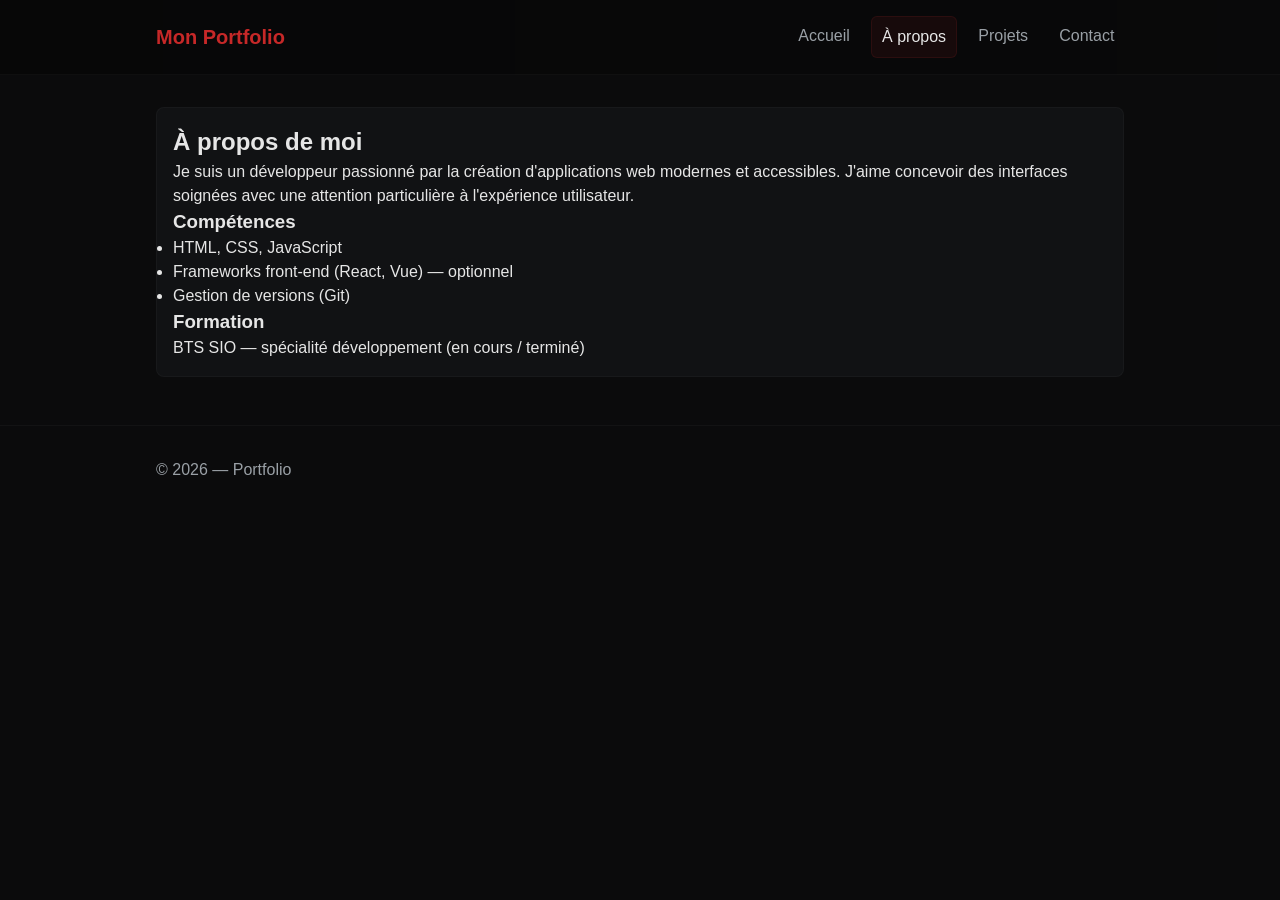
==== about.html @ f5145aec "Ajout du portfolio multipage (sombre/rouge)" ====
<!doctype html>
<html lang="fr">
<head>
  <meta charset="utf-8" />
  <meta name="viewport" content="width=device-width,initial-scale=1" />
  <title>À propos — Portfolio</title>
  <link rel="stylesheet" href="assets/css/style.css">
</head>
<body>
  <header class="site-header">
    <div class="container">
      <h1 class="logo">Mon Portfolio</h1>
      <nav class="main-nav">
        <a href="index.html">Accueil</a>
        <a href="about.html" class="active">À propos</a>
        <a href="projects.html">Projets</a>
        <a href="contact.html">Contact</a>
      </nav>
      <button id="menu-toggle" class="menu-toggle">☰</button>
    </div>
  </header>

  <main class="container">
    <section class="card" style="margin-top:1rem">
      <h2>À propos de moi</h2>
      <p>Je suis un développeur passionné par la création d'applications web modernes et accessibles. J'aime concevoir des interfaces soignées avec une attention particulière à l'expérience utilisateur.</p>

      <h3>Compétences</h3>
      <ul>
        <li>HTML, CSS, JavaScript</li>
        <li>Frameworks front-end (React, Vue) — optionnel</li>
        <li>Gestion de versions (Git)</li>
      </ul>

      <h3>Formation</h3>
      <p>BTS SIO — spécialité développement (en cours / terminé)</p>
    </section>
  </main>

  <footer class="site-footer">
    <div class="container">
      <p>© 2026 — Portfolio</p>
    </div>
  </footer>

  <script src="assets/js/main.js"></script>
</body>
</html>
---- assets/css/style.css ----
:root{
  --bg:#0b0b0c;
  --surface:#111214;
  --accent:#c62828;
  --muted:#9aa0a6;
  --text:#e6e6e6;
}
*{box-sizing:border-box;margin:0;padding:0}
html,body{height:100%}
body{font-family:Segoe UI, Roboto, Arial, sans-serif;background:var(--bg);color:var(--text);line-height:1.5}
.container{max-width:1000px;margin:0 auto;padding:1rem}
.site-header{background:linear-gradient(90deg,rgba(0,0,0,.4),rgba(0,0,0,.2));border-bottom:1px solid rgba(255,255,255,.03)}
.site-header .container{display:flex;align-items:center;gap:1rem}
.logo{font-size:1.25rem;color:var(--accent)}
.main-nav{margin-left:auto;display:flex;gap:0.75rem}
.main-nav a{color:var(--muted);text-decoration:none;padding:.5rem .6rem;border-radius:6px}
.main-nav a.active, .main-nav a:hover{color:var(--text);background:rgba(198,40,40,.08);border:1px solid rgba(198,40,40,.12)}
.menu-toggle{display:none;background:transparent;border:0;color:var(--text);font-size:1.25rem}
.hero{padding:4rem 1rem;text-align:left}
.hero h2{font-size:2rem;color:var(--text);margin-bottom:.5rem}
.hero p{color:var(--muted);margin-bottom:1rem}
.btn{display:inline-block;background:var(--accent);color:#fff;padding:.6rem .9rem;border-radius:6px;text-decoration:none}
.site-footer{border-top:1px solid rgba(255,255,255,.03);padding:1rem 0;margin-top:2rem;color:var(--muted)}

/* Responsive */
@media (max-width:700px){
  .main-nav{display:none}
  .menu-toggle{display:block;margin-left:auto}
}

/* Utility */
.card{background:var(--surface);padding:1rem;border-radius:8px;border:1px solid rgba(255,255,255,.03)}
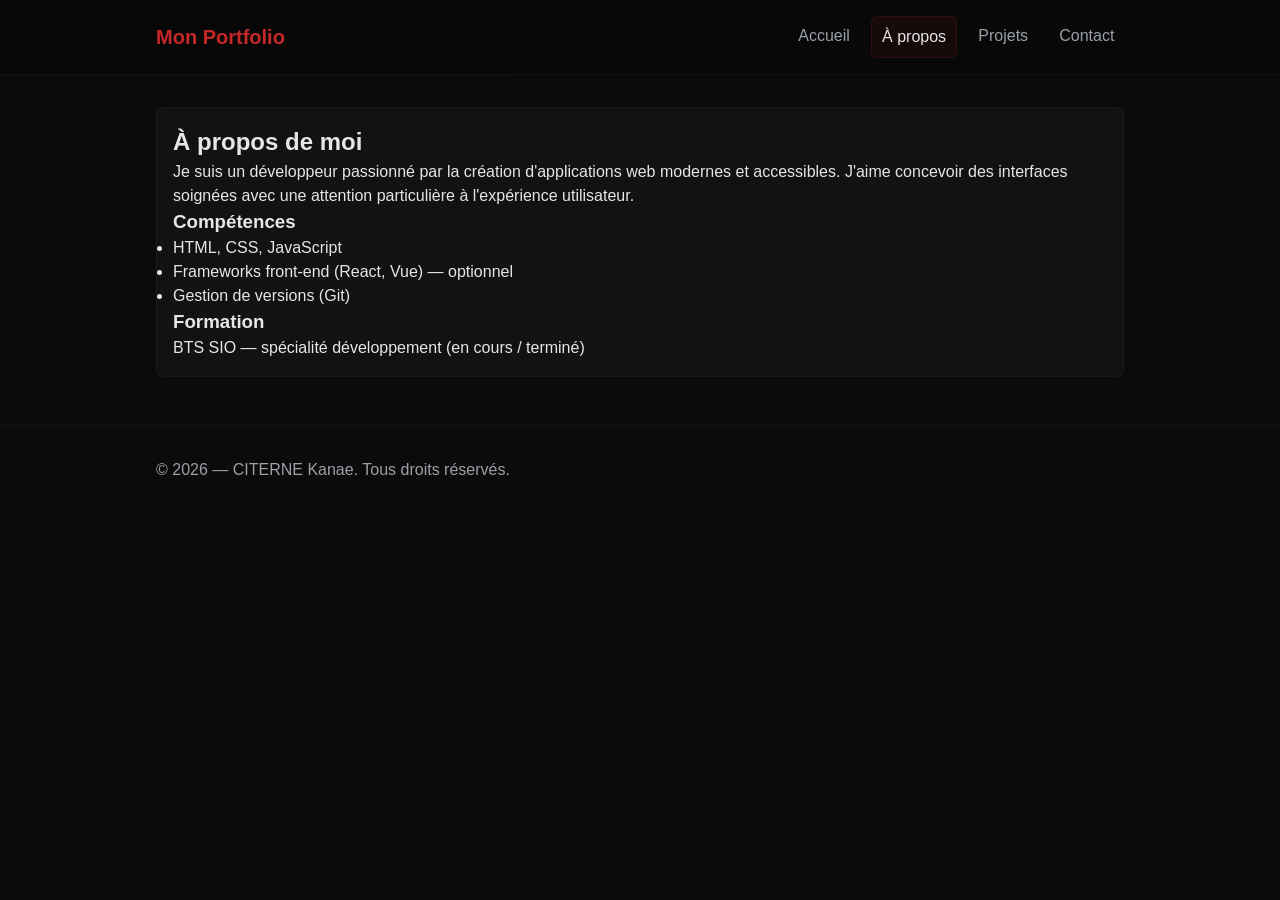
==== commit a43ccf7a: "Modifications des copyrights en bas de page" ====
--- a/about.html
+++ b/about.html
@@ -39,7 +39,7 @@
 
   <footer class="site-footer">
     <div class="container">
-      <p>© 2026 — Portfolio</p>
+    <p>© 2026 — CITERNE Kanae. Tous droits réservés.</p>
     </div>
   </footer>
 
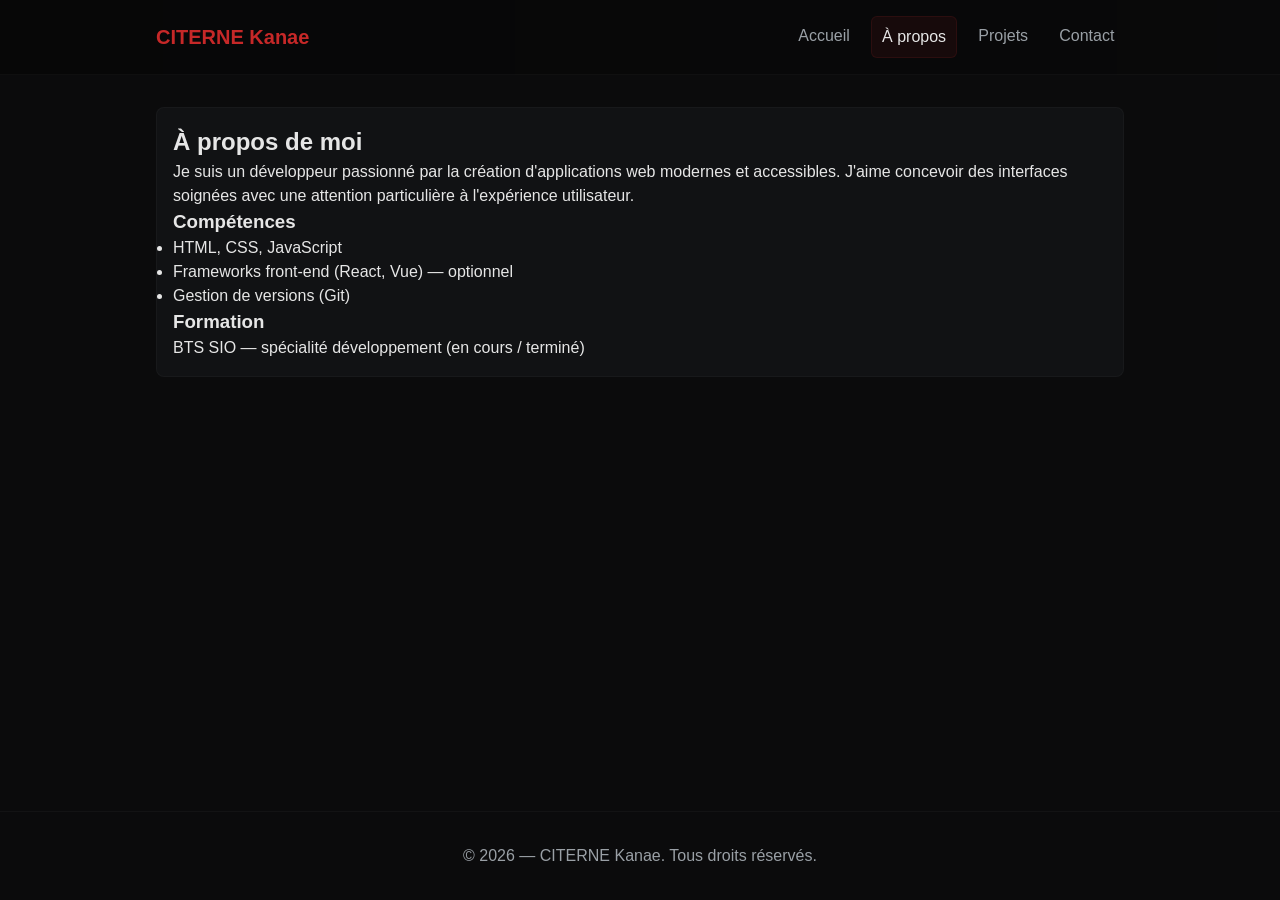
==== commit d7ed2528: "Footer updated as well as the top left logo" ====
--- a/about.html
+++ b/about.html
@@ -9,7 +9,7 @@
 <body>
   <header class="site-header">
     <div class="container">
-      <h1 class="logo">Mon Portfolio</h1>
+      <h1 class="logo">CITERNE Kanae</h1>
       <nav class="main-nav">
         <a href="index.html">Accueil</a>
         <a href="about.html" class="active">À propos</a>
--- a/assets/css/style.css
+++ b/assets/css/style.css
@@ -1,32 +1,131 @@
-:root{
-  --bg:#0b0b0c;
-  --surface:#111214;
-  --accent:#c62828;
-  --muted:#9aa0a6;
-  --text:#e6e6e6;
+:root {
+    --bg: #0b0b0c;
+    --surface: #111214;
+    --accent: #c62828;
+    --muted: #9aa0a6;
+    --text: #e6e6e6;
 }
-*{box-sizing:border-box;margin:0;padding:0}
-html,body{height:100%}
-body{font-family:Segoe UI, Roboto, Arial, sans-serif;background:var(--bg);color:var(--text);line-height:1.5}
-.container{max-width:1000px;margin:0 auto;padding:1rem}
-.site-header{background:linear-gradient(90deg,rgba(0,0,0,.4),rgba(0,0,0,.2));border-bottom:1px solid rgba(255,255,255,.03)}
-.site-header .container{display:flex;align-items:center;gap:1rem}
-.logo{font-size:1.25rem;color:var(--accent)}
-.main-nav{margin-left:auto;display:flex;gap:0.75rem}
-.main-nav a{color:var(--muted);text-decoration:none;padding:.5rem .6rem;border-radius:6px}
-.main-nav a.active, .main-nav a:hover{color:var(--text);background:rgba(198,40,40,.08);border:1px solid rgba(198,40,40,.12)}
-.menu-toggle{display:none;background:transparent;border:0;color:var(--text);font-size:1.25rem}
-.hero{padding:4rem 1rem;text-align:left}
-.hero h2{font-size:2rem;color:var(--text);margin-bottom:.5rem}
-.hero p{color:var(--muted);margin-bottom:1rem}
-.btn{display:inline-block;background:var(--accent);color:#fff;padding:.6rem .9rem;border-radius:6px;text-decoration:none}
-.site-footer{border-top:1px solid rgba(255,255,255,.03);padding:1rem 0;margin-top:2rem;color:var(--muted)}
+
+* {
+    box-sizing: border-box;
+    margin: 0;
+    padding: 0
+}
+
+html, body {
+    height: 100%
+}
+
+body {
+    font-family: Segoe UI, Roboto, Arial, sans-serif;
+    background: var(--bg);
+    color: var(--text);
+    line-height: 1.5;
+    /* sticky footer layout */
+    display: flex;
+    flex-direction: column;
+    min-height: 100vh;
+}
+
+.container {
+    max-width: 1000px;
+    margin: 0 auto;
+    padding: 1rem
+}
+
+.site-header {
+    background: linear-gradient(90deg,rgba(0,0,0,.4),rgba(0,0,0,.2));
+    border-bottom: 1px solid rgba(255,255,255,.03)
+}
+
+    .site-header .container {
+        display: flex;
+        align-items: center;
+        gap: 1rem
+    }
+
+.logo {
+    font-size: 1.25rem;
+    color: var(--accent)
+}
+
+.main-nav {
+    margin-left: auto;
+    display: flex;
+    gap: 0.75rem
+}
+
+    .main-nav a {
+        color: var(--muted);
+        text-decoration: none;
+        padding: .5rem .6rem;
+        border-radius: 6px
+    }
+
+        .main-nav a.active, .main-nav a:hover {
+            color: var(--text);
+            background: rgba(198,40,40,.08);
+            border: 1px solid rgba(198,40,40,.12)
+        }
+
+.menu-toggle {
+    display: none;
+    background: transparent;
+    border: 0;
+    color: var(--text);
+    font-size: 1.25rem
+}
+
+.hero {
+    padding: 4rem 1rem;
+    text-align: left
+}
+
+    .hero h2 {
+        font-size: 2rem;
+        color: var(--text);
+        margin-bottom: .5rem
+    }
+
+    .hero p {
+        color: var(--muted);
+        margin-bottom: 1rem
+    }
+
+.btn {
+    display: inline-block;
+    background: var(--accent);
+    color: #fff;
+    padding: .6rem .9rem;
+    border-radius: 6px;
+    text-decoration: none
+}
+
+
+.site-footer {
+    border-top: 1px solid rgba(255,255,255,.03);
+    padding: 1rem 0;
+    margin-top: auto;
+    color: var(--muted);
+    text-align: center;
+}
 
 /* Responsive */
-@media (max-width:700px){
-  .main-nav{display:none}
-  .menu-toggle{display:block;margin-left:auto}
+@media (max-width:700px) {
+    .main-nav {
+        display: none
+    }
+
+    .menu-toggle {
+        display: block;
+        margin-left: auto
+    }
 }
 
 /* Utility */
-.card{background:var(--surface);padding:1rem;border-radius:8px;border:1px solid rgba(255,255,255,.03)}
+.card {
+    background: var(--surface);
+    padding: 1rem;
+    border-radius: 8px;
+    border: 1px solid rgba(255,255,255,.03)
+}
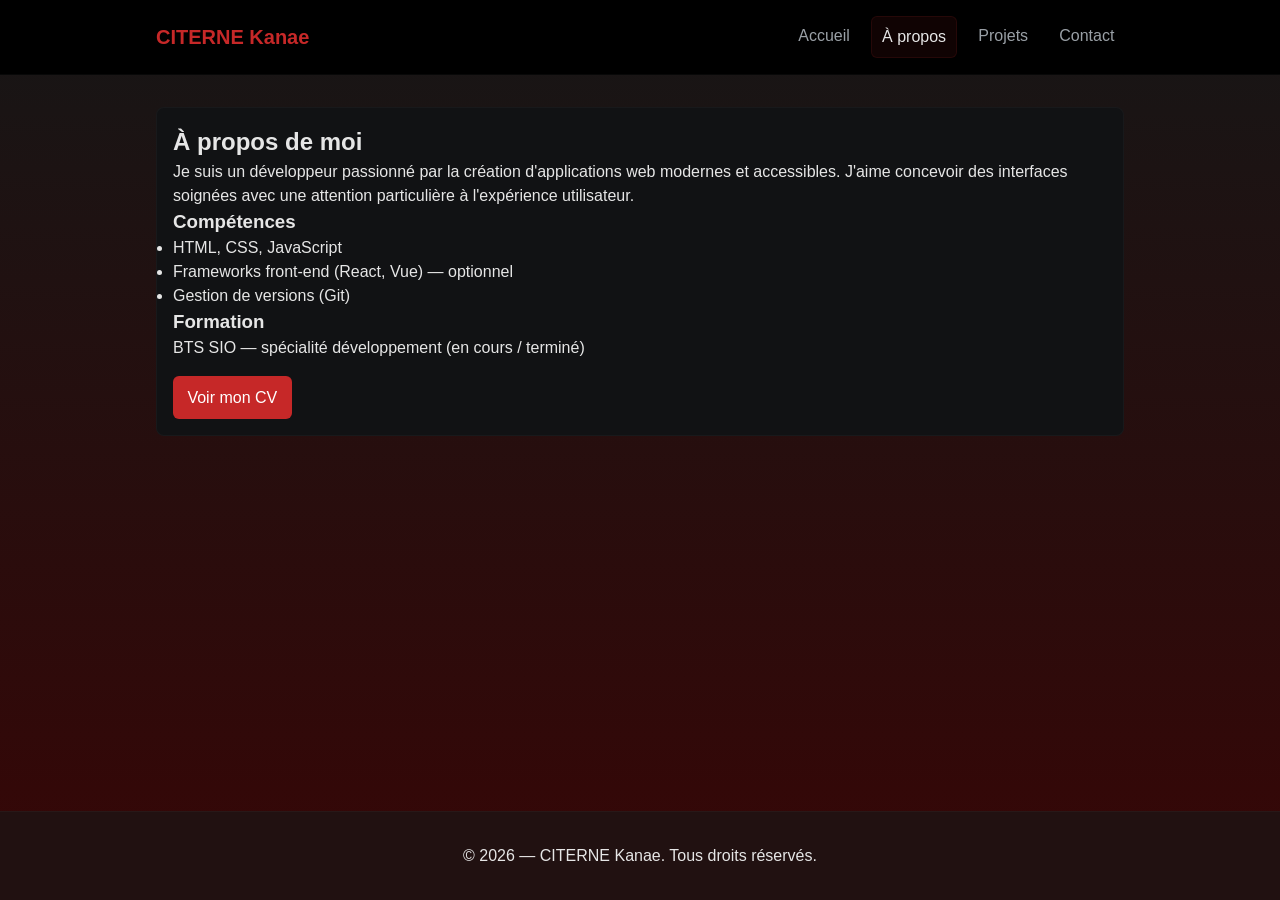
==== commit 6ab6c731: "Ajout du cv en modification de la couleur du footer" ====
--- a/about.html
+++ b/about.html
@@ -34,6 +34,10 @@
 
       <h3>Formation</h3>
       <p>BTS SIO — spécialité développement (en cours / terminé)</p>
+
+      <p style="margin-top:1rem">
+        <a class="btn" href="assets/files/CV_2026.pdf" target="_blank" rel="noopener noreferrer">Voir mon CV</a>
+      </p>
     </section>
   </main>
 
--- a/assets/css/style.css
+++ b/assets/css/style.css
@@ -1,5 +1,5 @@
 :root {
-    --bg: #0b0b0c;
+    --bg: linear-gradient(180deg, #161616 0%, #370606 100%);
     --surface: #111214;
     --accent: #c62828;
     --muted: #9aa0a6;
@@ -34,7 +34,7 @@
 }
 
 .site-header {
-    background: linear-gradient(90deg,rgba(0,0,0,.4),rgba(0,0,0,.2));
+    background: #000000;
     border-bottom: 1px solid rgba(255,255,255,.03)
 }
 
@@ -101,14 +101,80 @@
     text-decoration: none
 }
 
+.btn-outline {
+    background: transparent;
+    color: var(--text);
+    border: 1px solid rgba(255,255,255,.06);
+}
+
+.hero-title {
+    font-size: 2.25rem;
+    color: var(--text);
+    margin-bottom: .25rem;
+}
+
+.hero-role {
+    color: var(--muted);
+    margin-bottom: 1rem;
+}
+
+.hero-intro {
+    color: var(--muted);
+    margin-bottom: 1.25rem;
+    max-width: 55ch;
+}
+
+.hero-ctas {
+    display: flex;
+    gap: .75rem;
+    align-items: center;
+}
+
+.hero-content {
+    display: flex;
+    align-items: center;
+    gap: 1.5rem;
+}
+
+.hero-text {
+    flex: 1;
+}
+
+.hero-image {
+    /* Forcer un carré fixe et display:block pour éviter la déformation par des règles globales */
+    width: 320px !important;
+    height: 320px !important;
+    max-width: 320px !important;
+    display: block;
+    align-self: center;
+    object-fit: cover;
+    border-radius: 50%;
+    border: 1px solid rgba(255,255,255,.06);
+    box-shadow: 0 10px 30px rgba(0,0,0,.5);
+    /* Désactiver toute animation/transition sur l'image */
+    animation: none !important;
+    transition: none !important;
+    transform: none !important;
+}
+
+.hero-image-wrap {
+    display: flex;
+    align-items: center;
+    justify-content: center;
+    flex: 0 0 auto;
+}
+
 
 .site-footer {
     border-top: 1px solid rgba(255,255,255,.03);
     padding: 1rem 0;
     margin-top: auto;
-    color: var(--muted);
-    text-align: center;
-}
+    background-color: #211111;
+}
+
+    .site-footer .container {
+        text-align: center;
+    }
 
 /* Responsive */
 @media (max-width:700px) {
@@ -119,6 +185,19 @@
     .menu-toggle {
         display: block;
         margin-left: auto
+    }
+
+    .hero-content {
+        flex-direction: column;
+        align-items: flex-start;
+    }
+
+    .hero-image {
+        width: 100%;
+        max-width: 320px;
+        aspect-ratio: 1 / 1;
+        height: auto;
+        margin-top: 1rem;
     }
 }
 
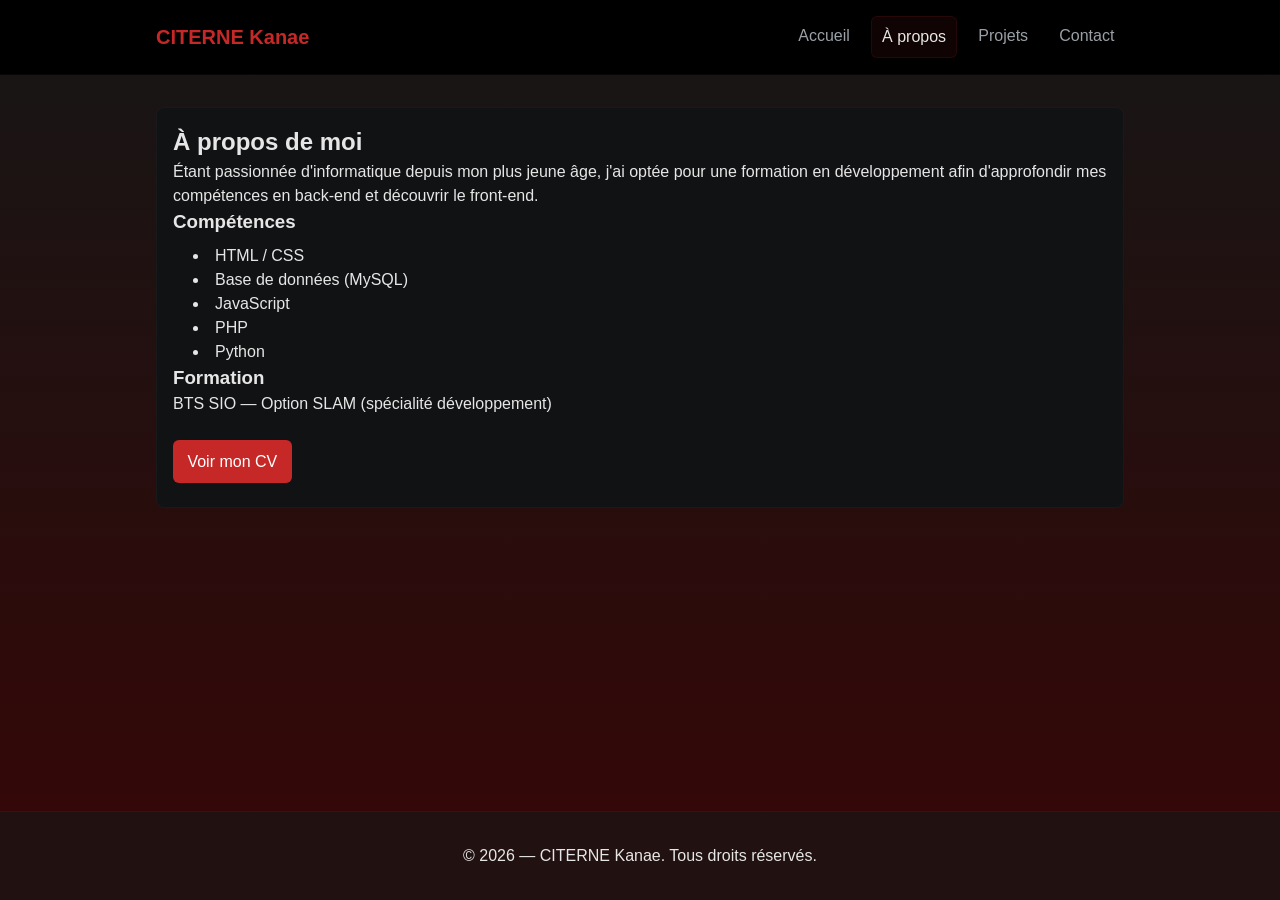
==== commit 445ae416: "Mise à jour des différents projets" ====
--- a/about.html
+++ b/about.html
@@ -23,17 +23,19 @@
   <main class="container">
     <section class="card" style="margin-top:1rem">
       <h2>À propos de moi</h2>
-      <p>Je suis un développeur passionné par la création d'applications web modernes et accessibles. J'aime concevoir des interfaces soignées avec une attention particulière à l'expérience utilisateur.</p>
+      <p>Étant passionnée d'informatique depuis mon plus jeune âge, j'ai optée pour une formation en développement afin d'approfondir mes compétences en back-end et découvrir le front-end.</p>
 
       <h3>Compétences</h3>
       <ul>
-        <li>HTML, CSS, JavaScript</li>
-        <li>Frameworks front-end (React, Vue) — optionnel</li>
-        <li>Gestion de versions (Git)</li>
+        <li>HTML / CSS</li>
+        <li>Base de données (MySQL)</li>
+        <li>JavaScript</li>
+        <li>PHP</li>
+        <li>Python</li>
       </ul>
 
       <h3>Formation</h3>
-      <p>BTS SIO — spécialité développement (en cours / terminé)</p>
+      <p>BTS SIO — Option SLAM (spécialité développement)</p>
 
       <p style="margin-top:1rem">
         <a class="btn" href="assets/files/CV_2026.pdf" target="_blank" rel="noopener noreferrer">Voir mon CV</a>
--- a/assets/css/style.css
+++ b/assets/css/style.css
@@ -21,7 +21,6 @@
     background: var(--bg);
     color: var(--text);
     line-height: 1.5;
-    /* sticky footer layout */
     display: flex;
     flex-direction: column;
     min-height: 100vh;
@@ -101,6 +100,10 @@
     text-decoration: none
 }
 
+.card .btn {
+    margin: .5rem 0; 
+}
+
 .btn-outline {
     background: transparent;
     color: var(--text);
@@ -141,7 +144,6 @@
 }
 
 .hero-image {
-    /* Forcer un carré fixe et display:block pour éviter la déformation par des règles globales */
     width: 320px !important;
     height: 320px !important;
     max-width: 320px !important;
@@ -151,7 +153,6 @@
     border-radius: 50%;
     border: 1px solid rgba(255,255,255,.06);
     box-shadow: 0 10px 30px rgba(0,0,0,.5);
-    /* Désactiver toute animation/transition sur l'image */
     animation: none !important;
     transition: none !important;
     transform: none !important;
@@ -208,3 +209,10 @@
     border-radius: 8px;
     border: 1px solid rgba(255,255,255,.03)
 }
+
+/* Ensure lists inside cards are indented and markers are inside the card frame */
+.card ul {
+    padding-left: 1.25rem;
+    list-style-position: inside;
+    margin-top: 0.5rem;
+}
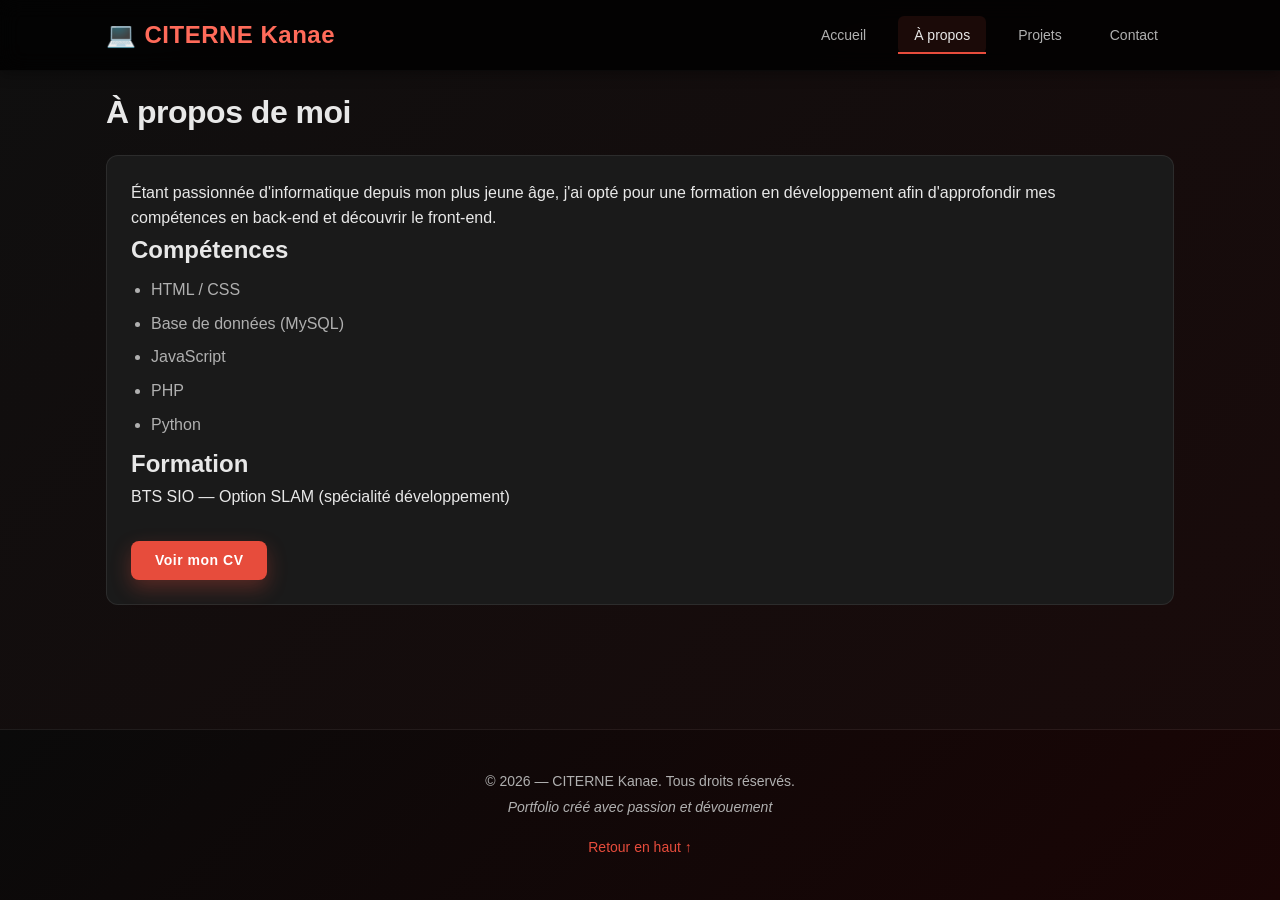
==== commit 025cf34f: "Mise à jour du css et du CV" ====
--- a/about.html
+++ b/about.html
@@ -2,50 +2,78 @@
 <html lang="fr">
 <head>
   <meta charset="utf-8" />
-  <meta name="viewport" content="width=device-width,initial-scale=1" />
-  <title>À propos — Portfolio</title>
+  <meta name="viewport" content="width=device-width, initial-scale=1" />
+  <meta name="description" content="À propos de CITERNE Kanae - Apprentie développeuse" />
+  <title>À propos — CITERNE Kanae</title>
   <link rel="stylesheet" href="assets/css/style.css">
 </head>
 <body>
+  <!-- Header -->
   <header class="site-header">
-    <div class="container">
-      <h1 class="logo">CITERNE Kanae</h1>
+    <div class="header-container">
+      <div class="logo-section">
+        <h1 class="logo">
+          <span class="logo-emoji">💻</span>
+          CITERNE Kanae
+        </h1>
+      </div>
       <nav class="main-nav">
-        <a href="index.html">Accueil</a>
-        <a href="about.html" class="active">À propos</a>
-        <a href="projects.html">Projets</a>
-        <a href="contact.html">Contact</a>
+        <a href="index.html" class="nav-link">Accueil</a>
+        <a href="about.html" class="nav-link active">À propos</a>
+        <a href="projects.html" class="nav-link">Projets</a>
+        <a href="contact.html" class="nav-link">Contact</a>
       </nav>
-      <button id="menu-toggle" class="menu-toggle">☰</button>
+      <button id="menu-toggle" class="menu-toggle" aria-label="Menu">☰</button>
     </div>
   </header>
 
-  <main class="container">
-    <section class="card" style="margin-top:1rem">
-      <h2>À propos de moi</h2>
-      <p>Étant passionnée d'informatique depuis mon plus jeune âge, j'ai optée pour une formation en développement afin d'approfondir mes compétences en back-end et découvrir le front-end.</p>
+  <!-- Mobile Nav -->
+  <nav id="mobile-nav" class="mobile-nav">
+    <a href="index.html" class="mobile-nav-link">Accueil</a>
+    <a href="about.html" class="mobile-nav-link active">À propos</a>
+    <a href="projects.html" class="mobile-nav-link">Projets</a>
+    <a href="contact.html" class="mobile-nav-link">Contact</a>
+  </nav>
 
-      <h3>Compétences</h3>
-      <ul>
-        <li>HTML / CSS</li>
-        <li>Base de données (MySQL)</li>
-        <li>JavaScript</li>
-        <li>PHP</li>
-        <li>Python</li>
-      </ul>
+  <!-- Main Content -->
+  <main class="main-content">
+    <section class="about-section">
+      <div class="container">
+        <h1 class="section-title">À propos de moi</h1>
 
-      <h3>Formation</h3>
-      <p>BTS SIO — Option SLAM (spécialité développement)</p>
+        <div class="card">
+          <p>Étant passionnée d'informatique depuis mon plus jeune âge, j'ai opté pour une formation en développement afin d'approfondir mes compétences en back-end et découvrir le front-end.</p>
 
-      <p style="margin-top:1rem">
-        <a class="btn" href="assets/files/CV_2026.pdf" target="_blank" rel="noopener noreferrer">Voir mon CV</a>
-      </p>
+          <h2>Compétences</h2>
+          <ul>
+            <li>HTML / CSS</li>
+            <li>Base de données (MySQL)</li>
+            <li>JavaScript</li>
+            <li>PHP</li>
+            <li>Python</li>
+          </ul>
+
+          <h2>Formation</h2>
+          <p>BTS SIO — Option SLAM (spécialité développement)</p>
+
+          <div style="margin-top: var(--spacing-xl);">
+            <a class="btn btn-primary" href="assets/files/CV_2027.pdf" target="_blank" rel="noopener noreferrer">Voir mon CV</a>
+          </div>
+        </div>
+      </div>
     </section>
   </main>
 
-  <footer class="site-footer">
+  <!-- Footer -->
+  <footer class="site-footer" id="footer">
     <div class="container">
-    <p>© 2026 — CITERNE Kanae. Tous droits réservés.</p>
+      <div class="footer-content">
+        <p>&copy; 2026 — CITERNE Kanae. Tous droits réservés.</p>
+        <p class="footer-tagline">Portfolio créé avec passion et dévouement</p>
+      </div>
+      <div class="footer-links">
+        <a href="#" id="back-to-top" class="footer-link">Retour en haut ↑</a>
+      </div>
     </div>
   </footer>
 
--- a/assets/css/style.css
+++ b/assets/css/style.css
@@ -1,218 +1,578 @@
+/* ===== ROOT VARIABLES ===== */
 :root {
-    --bg: linear-gradient(180deg, #161616 0%, #370606 100%);
-    --surface: #111214;
-    --accent: #c62828;
-    --muted: #9aa0a6;
-    --text: #e6e6e6;
-}
-
+    /* Colors */
+    --bg: linear-gradient(135deg, #0f0f0f 0%, #1a0a0a 100%);
+    --bg-alt: linear-gradient(180deg, #161616 0%, #1f0f0f 100%);
+    --surface: #1a1a1a;
+    --surface-alt: #252525;
+    --accent: #e74c3c;
+    --accent-dark: #c62828;
+    --accent-light: #ff6b5a;
+    --text: #e8e8e8;
+    --text-secondary: #b0b0b0;
+    --text-muted: #808080;
+    --border: rgba(255, 255, 255, 0.08);
+    --border-light: rgba(255, 255, 255, 0.03);
+
+    /* Typography */
+    --font-family: -apple-system, BlinkMacSystemFont, 'Segoe UI', Roboto, Oxygen, Ubuntu, Cantarell, sans-serif;
+    --font-size-base: 1rem;
+    --font-size-sm: 0.875rem;
+    --font-size-lg: 1.125rem;
+    --font-size-xl: 1.5rem;
+    --font-size-2xl: 2rem;
+    --font-size-3xl: 2.5rem;
+
+    /* Spacing */
+    --spacing-xs: 0.25rem;
+    --spacing-sm: 0.5rem;
+    --spacing-md: 1rem;
+    --spacing-lg: 1.5rem;
+    --spacing-xl: 2rem;
+    --spacing-2xl: 3rem;
+    --spacing-3xl: 4rem;
+
+    /* Transitions */
+    --transition: all 0.3s ease;
+    --transition-fast: all 0.15s ease;
+}
+
+/* ===== GLOBAL STYLES ===== */
 * {
     box-sizing: border-box;
     margin: 0;
-    padding: 0
+    padding: 0;
 }
 
 html, body {
-    height: 100%
+    height: 100%;
+    scroll-behavior: smooth;
 }
 
 body {
-    font-family: Segoe UI, Roboto, Arial, sans-serif;
+    font-family: var(--font-family);
     background: var(--bg);
     color: var(--text);
-    line-height: 1.5;
+    line-height: 1.6;
+    font-size: var(--font-size-base);
     display: flex;
     flex-direction: column;
     min-height: 100vh;
-}
-
+    -webkit-font-smoothing: antialiased;
+    -moz-osx-font-smoothing: grayscale;
+}
+
+/* ===== CONTAINER ===== */
 .container {
-    max-width: 1000px;
+    max-width: 1100px;
     margin: 0 auto;
-    padding: 1rem
-}
-
+    padding: var(--spacing-md);
+    width: 100%;
+}
+
+/* ===== HEADER ===== */
 .site-header {
-    background: #000000;
-    border-bottom: 1px solid rgba(255,255,255,.03)
-}
-
-    .site-header .container {
-        display: flex;
-        align-items: center;
-        gap: 1rem
-    }
+    background: rgba(0, 0, 0, 0.8);
+    backdrop-filter: blur(10px);
+    border-bottom: 1px solid var(--border-light);
+    position: sticky;
+    top: 0;
+    z-index: 1000;
+    box-shadow: 0 4px 12px rgba(0, 0, 0, 0.3);
+}
+
+.header-container {
+    max-width: 1100px;
+    margin: 0 auto;
+    padding: var(--spacing-md);
+    display: flex;
+    align-items: center;
+    gap: var(--spacing-lg);
+}
+
+.logo-section {
+    flex: 0 0 auto;
+}
 
 .logo {
-    font-size: 1.25rem;
-    color: var(--accent)
-}
-
+    font-size: var(--font-size-xl);
+    font-weight: 700;
+    color: var(--accent-light);
+    text-decoration: none;
+    letter-spacing: 0.5px;
+    display: flex;
+    align-items: center;
+    gap: var(--spacing-sm);
+    transition: var(--transition);
+}
+
+.logo-emoji {
+    font-size: 1.5rem;
+}
+
+.logo:hover {
+    color: var(--accent);
+    transform: translateX(2px);
+}
+
+/* ===== NAVIGATION ===== */
 .main-nav {
+    display: flex;
+    gap: var(--spacing-md);
     margin-left: auto;
-    display: flex;
-    gap: 0.75rem
-}
-
-    .main-nav a {
-        color: var(--muted);
-        text-decoration: none;
-        padding: .5rem .6rem;
-        border-radius: 6px
-    }
-
-        .main-nav a.active, .main-nav a:hover {
-            color: var(--text);
-            background: rgba(198,40,40,.08);
-            border: 1px solid rgba(198,40,40,.12)
-        }
+    align-items: center;
+}
+
+.nav-link {
+    color: var(--text-secondary);
+    text-decoration: none;
+    padding: var(--spacing-sm) var(--spacing-md);
+    border-radius: 6px;
+    font-size: var(--font-size-sm);
+    font-weight: 500;
+    transition: var(--transition);
+    position: relative;
+}
+
+.nav-link::after {
+    content: '';
+    position: absolute;
+    bottom: 0;
+    left: 0;
+    width: 0;
+    height: 2px;
+    background: var(--accent);
+    transition: width 0.3s ease;
+}
+
+.nav-link:hover::after,
+.nav-link.active::after {
+    width: 100%;
+}
+
+.nav-link:hover,
+.nav-link.active {
+    color: var(--text);
+    background: rgba(231, 76, 60, 0.1);
+}
 
 .menu-toggle {
     display: none;
     background: transparent;
-    border: 0;
-    color: var(--text);
-    font-size: 1.25rem
-}
-
+    border: none;
+    color: var(--text);
+    font-size: var(--font-size-xl);
+    cursor: pointer;
+    margin-left: auto;
+    padding: var(--spacing-sm);
+    border-radius: 6px;
+    transition: var(--transition);
+}
+
+.menu-toggle:hover {
+    background: rgba(231, 76, 60, 0.1);
+    color: var(--accent);
+}
+
+.menu-toggle.active {
+    background: rgba(231, 76, 60, 0.2);
+}
+
+/* ===== MOBILE NAVIGATION ===== */
+.mobile-nav {
+    display: none;
+    flex-direction: column;
+    gap: 0;
+    background: rgba(0, 0, 0, 0.95);
+    border-bottom: 1px solid var(--border);
+    position: sticky;
+    top: 60px;
+    z-index: 999;
+}
+
+.mobile-nav.active {
+    display: flex;
+}
+
+.mobile-nav-link {
+    color: var(--text-secondary);
+    text-decoration: none;
+    padding: var(--spacing-md);
+    border-bottom: 1px solid var(--border-light);
+    transition: var(--transition);
+    display: block;
+}
+
+.mobile-nav-link:hover,
+.mobile-nav-link.active {
+    color: var(--accent);
+    background: rgba(231, 76, 60, 0.1);
+}
+
+/* ===== MAIN CONTENT ===== */
+.main-content {
+    flex: 1;
+}
+
+/* ===== HERO SECTION ===== */
 .hero {
-    padding: 4rem 1rem;
-    text-align: left
-}
-
-    .hero h2 {
-        font-size: 2rem;
-        color: var(--text);
-        margin-bottom: .5rem
-    }
-
-    .hero p {
-        color: var(--muted);
-        margin-bottom: 1rem
-    }
-
+    padding: var(--spacing-3xl) 0;
+    background: linear-gradient(135deg, rgba(231, 76, 60, 0.03) 0%, rgba(231, 76, 60, 0.01) 100%);
+    border-bottom: 1px solid var(--border);
+}
+
+.hero .container {
+    padding: var(--spacing-md);
+}
+
+.hero-content {
+    display: grid;
+    grid-template-columns: 1fr 1fr;
+    gap: var(--spacing-3xl);
+    align-items: center;
+}
+
+.hero-text {
+    display: flex;
+    flex-direction: column;
+    gap: var(--spacing-md);
+}
+
+.hero-title {
+    font-size: var(--font-size-3xl);
+    font-weight: 800;
+    color: var(--text);
+    line-height: 1.2;
+    letter-spacing: -1px;
+}
+
+.hero-subtitle {
+    font-size: var(--font-size-sm);
+    color: var(--accent);
+    text-transform: uppercase;
+    letter-spacing: 2px;
+    font-weight: 600;
+}
+
+.hero-role {
+    font-size: var(--font-size-lg);
+    color: var(--text-secondary);
+    font-weight: 500;
+}
+
+.hero-intro {
+    font-size: var(--font-size-lg);
+    color: var(--text-secondary);
+    line-height: 1.8;
+    max-width: 60ch;
+}
+
+.hero-ctas {
+    display: flex;
+    gap: var(--spacing-md);
+    flex-wrap: wrap;
+    margin-top: var(--spacing-md);
+}
+
+.hero-image-wrap {
+    display: flex;
+    align-items: center;
+    justify-content: center;
+}
+
+.hero-image {
+    width: 100%;
+    max-width: 380px;
+    height: auto;
+    aspect-ratio: 1 / 1;
+    display: block;
+    object-fit: cover;
+    border-radius: 16px;
+    border: 2px solid var(--border);
+    box-shadow: 0 20px 60px rgba(231, 76, 60, 0.15);
+    transition: var(--transition);
+}
+
+.hero-image:hover {
+    transform: translateY(-8px);
+    box-shadow: 0 30px 80px rgba(231, 76, 60, 0.25);
+    border-color: var(--accent);
+}
+
+/* ===== BUTTONS ===== */
 .btn {
     display: inline-block;
+    padding: var(--spacing-sm) var(--spacing-lg);
+    border-radius: 8px;
+    text-decoration: none;
+    font-weight: 600;
+    font-size: var(--font-size-sm);
+    text-align: center;
+    cursor: pointer;
+    transition: var(--transition);
+    border: none;
+    user-select: none;
+    letter-spacing: 0.5px;
+}
+
+.btn-primary {
     background: var(--accent);
-    color: #fff;
-    padding: .6rem .9rem;
-    border-radius: 6px;
-    text-decoration: none
-}
-
-.card .btn {
-    margin: .5rem 0; 
-}
-
-.btn-outline {
+    color: white;
+    box-shadow: 0 8px 20px rgba(231, 76, 60, 0.3);
+}
+
+.btn-primary:hover {
+    background: var(--accent-dark);
+    box-shadow: 0 12px 30px rgba(231, 76, 60, 0.5);
+    transform: translateY(-2px);
+}
+
+.btn-secondary {
     background: transparent;
     color: var(--text);
-    border: 1px solid rgba(255,255,255,.06);
-}
-
-.hero-title {
-    font-size: 2.25rem;
-    color: var(--text);
-    margin-bottom: .25rem;
-}
-
-.hero-role {
-    color: var(--muted);
-    margin-bottom: 1rem;
-}
-
-.hero-intro {
-    color: var(--muted);
-    margin-bottom: 1.25rem;
-    max-width: 55ch;
-}
-
-.hero-ctas {
-    display: flex;
-    gap: .75rem;
-    align-items: center;
-}
-
-.hero-content {
-    display: flex;
-    align-items: center;
-    gap: 1.5rem;
-}
-
-.hero-text {
-    flex: 1;
-}
-
-.hero-image {
-    width: 320px !important;
-    height: 320px !important;
-    max-width: 320px !important;
-    display: block;
-    align-self: center;
-    object-fit: cover;
-    border-radius: 50%;
-    border: 1px solid rgba(255,255,255,.06);
-    box-shadow: 0 10px 30px rgba(0,0,0,.5);
-    animation: none !important;
-    transition: none !important;
-    transform: none !important;
-}
-
-.hero-image-wrap {
-    display: flex;
-    align-items: center;
-    justify-content: center;
-    flex: 0 0 auto;
-}
-
-
+    border: 2px solid var(--accent);
+}
+
+.btn-secondary:hover {
+    background: rgba(231, 76, 60, 0.1);
+    color: var(--accent-light);
+    border-color: var(--accent-light);
+}
+
+/* ===== SECTIONS ===== */
+.about-preview,
+.featured-projects,
+.cta-section {
+    padding: var(--spacing-3xl) 0;
+    border-bottom: 1px solid var(--border);
+}
+
+.about-preview {
+    background: linear-gradient(135deg, rgba(0, 0, 0, 0.3) 0%, rgba(0, 0, 0, 0.1) 100%);
+}
+
+.section-title {
+    font-size: var(--font-size-2xl);
+    font-weight: 700;
+    color: var(--text);
+    margin-bottom: var(--spacing-md);
+    letter-spacing: -0.5px;
+}
+
+.section-desc {
+    font-size: var(--font-size-lg);
+    color: var(--text-secondary);
+    max-width: 60ch;
+    margin-bottom: var(--spacing-lg);
+    line-height: 1.8;
+}
+
+.link-arrow {
+    display: inline-block;
+    color: var(--accent);
+    text-decoration: none;
+    font-weight: 600;
+    font-size: var(--font-size-base);
+    transition: var(--transition);
+    padding: var(--spacing-sm) 0;
+}
+
+.link-arrow:hover {
+    color: var(--accent-light);
+    transform: translateX(4px);
+}
+
+/* ===== CTA SECTION ===== */
+.cta-section {
+    background: linear-gradient(135deg, rgba(231, 76, 60, 0.08) 0%, rgba(231, 76, 60, 0.02) 100%);
+}
+
+.cta-content {
+    text-align: center;
+}
+
+.cta-content h2 {
+    font-size: var(--font-size-2xl);
+    margin-bottom: var(--spacing-md);
+    color: var(--text);
+}
+
+.cta-content p {
+    font-size: var(--font-size-lg);
+    color: var(--text-secondary);
+    margin-bottom: var(--spacing-lg);
+    max-width: 60ch;
+    margin-left: auto;
+    margin-right: auto;
+}
+
+/* ===== FOOTER ===== */
 .site-footer {
-    border-top: 1px solid rgba(255,255,255,.03);
-    padding: 1rem 0;
+    background: linear-gradient(135deg, #0a0a0a 0%, #1a0505 100%);
+    border-top: 1px solid var(--border);
     margin-top: auto;
-    background-color: #211111;
-}
-
-    .site-footer .container {
-        text-align: center;
-    }
-
-/* Responsive */
-@media (max-width:700px) {
-    .main-nav {
-        display: none
-    }
-
-    .menu-toggle {
-        display: block;
-        margin-left: auto
-    }
-
-    .hero-content {
-        flex-direction: column;
-        align-items: flex-start;
-    }
-
-    .hero-image {
-        width: 100%;
-        max-width: 320px;
-        aspect-ratio: 1 / 1;
-        height: auto;
-        margin-top: 1rem;
-    }
-}
-
-/* Utility */
+    padding: var(--spacing-lg) 0;
+}
+
+.footer-content {
+    text-align: center;
+    margin-bottom: var(--spacing-md);
+}
+
+.footer-content p {
+    color: var(--text-secondary);
+    font-size: var(--font-size-sm);
+    line-height: 1.6;
+}
+
+.footer-tagline {
+    font-style: italic;
+    color: var(--text-muted);
+    font-size: var(--font-size-sm);
+    margin-top: var(--spacing-xs);
+}
+
+.footer-links {
+    text-align: center;
+}
+
+.footer-link {
+    color: var(--accent);
+    text-decoration: none;
+    font-size: var(--font-size-sm);
+    transition: var(--transition);
+    cursor: pointer;
+}
+
+.footer-link:hover {
+    color: var(--accent-light);
+}
+
+/* ===== CARD ===== */
 .card {
     background: var(--surface);
-    padding: 1rem;
-    border-radius: 8px;
-    border: 1px solid rgba(255,255,255,.03)
-}
-
-/* Ensure lists inside cards are indented and markers are inside the card frame */
+    padding: var(--spacing-lg);
+    border-radius: 12px;
+    border: 1px solid var(--border);
+    transition: var(--transition);
+}
+
+.card:hover {
+    background: var(--surface-alt);
+    border-color: var(--accent);
+    transform: translateY(-4px);
+    box-shadow: 0 12px 30px rgba(231, 76, 60, 0.15);
+}
+
 .card ul {
     padding-left: 1.25rem;
-    list-style-position: inside;
     margin-top: 0.5rem;
 }
+
+.card li {
+    margin-bottom: 0.5rem;
+    color: var(--text-secondary);
+}
+
+/* ===== RESPONSIVE ===== */
+@media (max-width: 768px) {
+    .main-nav {
+        display: none;
+    }
+
+    .menu-toggle {
+        display: flex;
+        align-items: center;
+        justify-content: center;
+    }
+
+    .hero-content {
+        grid-template-columns: 1fr;
+        gap: var(--spacing-2xl);
+    }
+
+    .hero-title {
+        font-size: var(--font-size-2xl);
+    }
+
+    .hero-intro {
+        font-size: var(--font-size-base);
+    }
+
+    .hero-ctas {
+        flex-direction: column;
+        width: 100%;
+    }
+
+    .btn {
+        width: 100%;
+        text-align: center;
+    }
+
+    .section-title {
+        font-size: var(--font-size-xl);
+    }
+
+    .section-desc {
+        font-size: var(--font-size-base);
+    }
+
+    .cta-content h2 {
+        font-size: var(--font-size-xl);
+    }
+
+    .cta-content p {
+        font-size: var(--font-size-base);
+    }
+
+    .hero {
+        padding: var(--spacing-2xl) 0;
+    }
+
+    .about-preview,
+    .featured-projects,
+    .cta-section {
+        padding: var(--spacing-2xl) 0;
+    }
+}
+
+@media (max-width: 480px) {
+    .header-container {
+        padding: var(--spacing-sm) var(--spacing-md);
+        gap: var(--spacing-md);
+    }
+
+    .logo {
+        font-size: 1rem;
+    }
+
+    .logo-emoji {
+        font-size: 1.25rem;
+    }
+
+    .hero-title {
+        font-size: var(--font-size-xl);
+    }
+
+    .section-title {
+        font-size: var(--font-size-lg);
+    }
+
+    .hero {
+        padding: var(--spacing-xl) 0;
+    }
+
+    .about-preview,
+    .featured-projects,
+    .cta-section {
+        padding: var(--spacing-xl) 0;
+    }
+
+    .container {
+        padding: var(--spacing-sm);
+    }
+
+    .header-container {
+        padding: var(--spacing-sm);
+    }
+}
